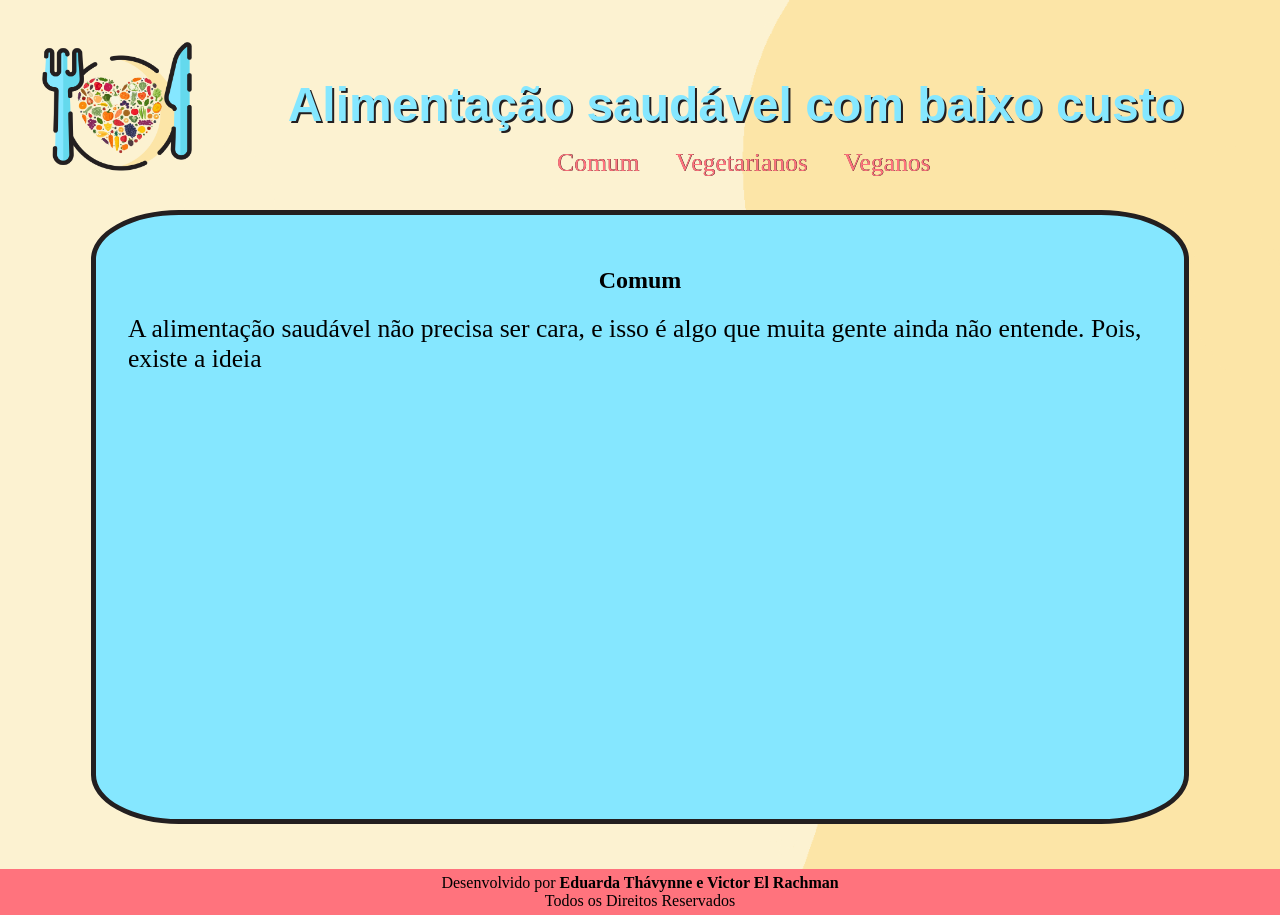
==== comum.html @ e8c71645 "vai" ====
<!DOCTYPE html>
<html lang="pt-br">
    <head>
        <meta charset="UTF-8">
        <meta name="viewport" content="width=device-width, initial-scale=1.0">

        <title>Alimentação saudável com baixo custo</title>

        <link rel="stylesheet" href="css-js/estilo.css">
        <link rel="icon" type="image/png" href="imgs/Icon.png">
    </head>

    <body>
        <div class="titulo-logo">
            <aside>
                <a href="index.html">
                    <img src="imgs/Icon.png" class="icone-img">
                </a>
            </aside>
            <header>
                <h1 class="titulo">Alimentação saudável com baixo custo</h1>

                <nav>
                    <a class="linq" href="comum.html">Comum</a>
                    <a class="linq" href="vegetarianos.html">Vegetarianos</a>
                    <a class="linq" href="veganos.html">Veganos</a>
                </nav>
            </header>
        </div>

        <main class="lateral">
            <div class="quad">
                    <h2>Comum</h2>
                    <p class="text" id="texto1"></p>
            </div>
        </main>

        <footer>
            <p>Desenvolvido por <b>Eduarda Thávynne e Victor El Rachman</b>
            Todos os Direitos Reservados</p>
        </footer>
        <script src="../css-js/efeitos.js"></script>
    </body>
</html>
---- css-js/estilo.css ----
html, body {
    height: 100%;
    margin: 0;
    padding: 0;
}

p{
    margin: 0;
    white-space: pre-line;
}

html {
  font-size: 16px; 
}

body{
    background-color: #fcf2d1;
    background-size:cover;
    background-image: url("../imgs/Background.png");
}

.titulo-logo{
    display: flex;
    margin: 0;
}/**/

.icone-img{
    width: 150px;
    max-width: 20vw;
    margin-top: 2.6rem;
    margin-left: 2.6rem;
}

aside{
    text-align: center;
    margin: 0;
}

header{
    flex: 1;
    text-align: center;
}

.titulo{
    color: #85e7ff;
    font-size: 3rem;
    font-family: 'Trebuchet MS', 'Lucida Sans Unicode', 'Lucida Grande', 'Lucida Sans', Arial, sans-serif;
    text-shadow: 2px 2px 0px #231f20;
    margin: 0;
    margin-top: 4.8rem;
}

.linq{
    margin: 1rem;
    font-size: 2vw; /* Arrumar no windows */
}

nav{
    margin-left: 1rem;
    margin-top: 1rem;
}

a{
    color: #ff737d;
    text-shadow: 0.2px 0.2px 0 black;
    text-decoration: none;
}

a:hover{
    cursor: pointer;
    color: #f25165;
}

.lateral{
    display: flex;
    justify-content: center;
    align-items: center;
}

.quad{
    width: 80%;
    border: 5px #231f20 solid;
    border-radius: 8%;
    padding: 2rem;
    height: 60vh;
    background-color: #85e7ff;
    margin-top: 2rem;
    
}

footer{
    background-color: #ff737d;
    height: auto + 10px;
    padding: 5px;
    margin-top: 5vh;
    display: flex;
    text-align: center;
    align-items: center;
    justify-content: center;
}

.text{
    font-size: 2vw; 
    text-align: left;
}

h2{
    text-align: center;
}

@media (max-width: 768px){
    .titulo{
        font-size: 1.5rem; 
        margin-top: 2rem;
    }
    .quad{
        border: 3px #231f20 solid;
        padding: 1.5rem;
        height: 50vh;
    }
    .icone-img{
        margin-left: 1rem;
    }
    .linq{
        margin: 5px;
        font-size: 1rem;
    }
    .text{
        font-size: 1rem;
    }
}
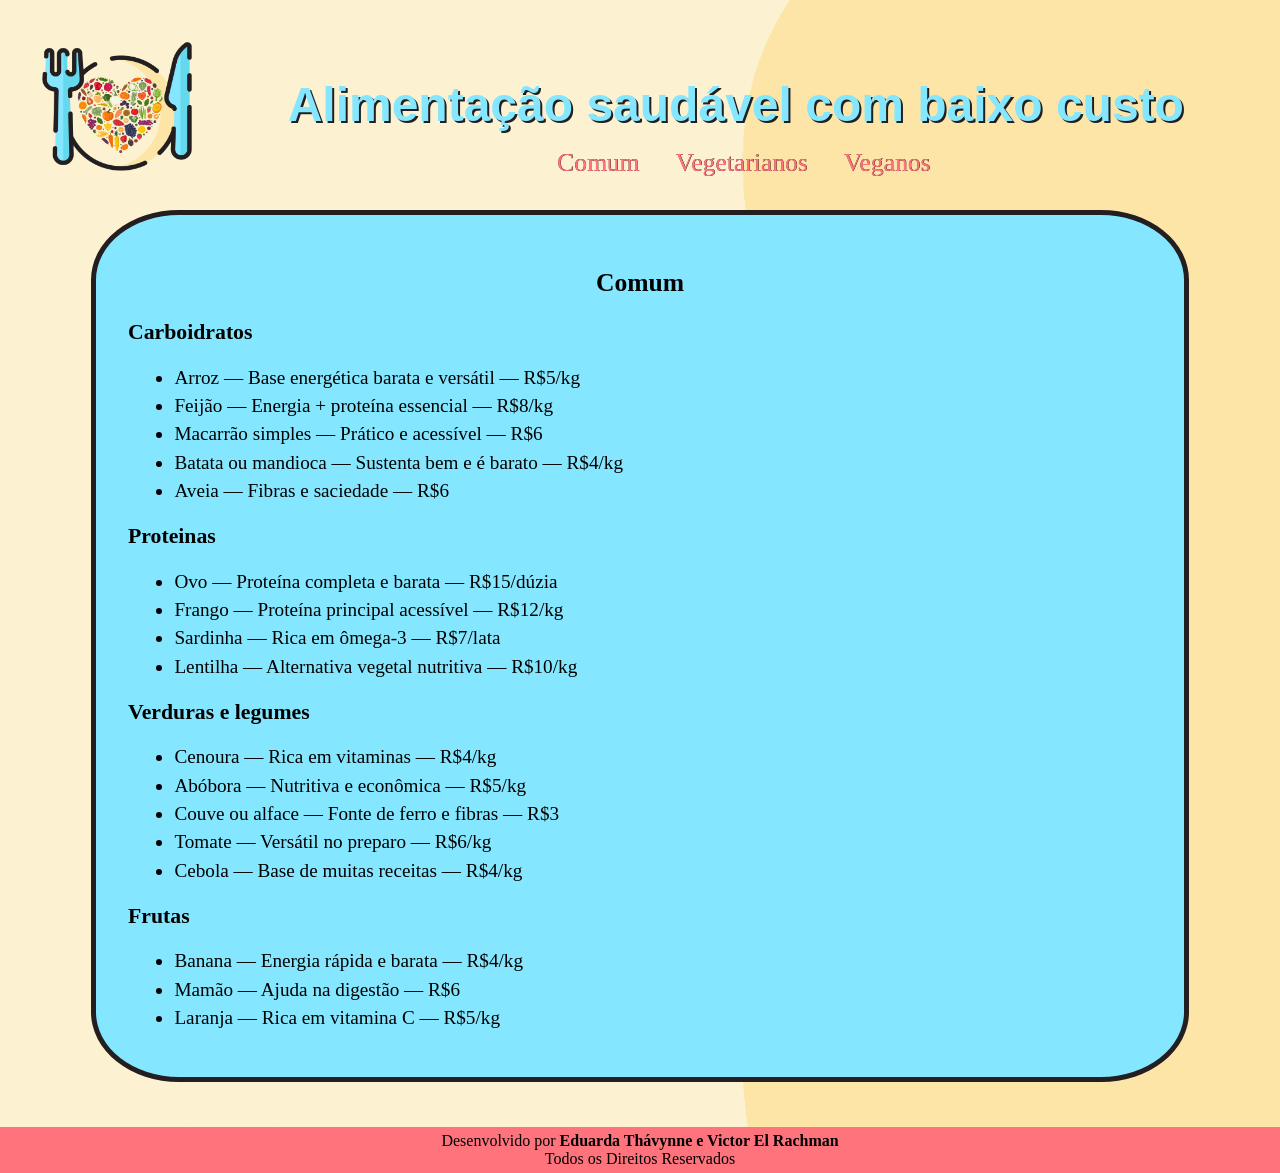
==== commit dfcd822d: "textos" ====
--- a/comum.html
+++ b/comum.html
@@ -30,8 +30,40 @@
 
         <main class="lateral">
             <div class="quad">
-                    <h2>Comum</h2>
-                    <p class="text" id="texto1"></p>
+            <h2>Comum</h2>
+            
+            <h3>Carboidratos</h3>
+            <ul>
+                <li>Arroz — Base energética barata e versátil — R$5/kg</li>
+                <li>Feijão — Energia + proteína essencial — R$8/kg</li>
+                <li>Macarrão simples — Prático e acessível — R$6</li>
+                <li>Batata ou mandioca — Sustenta bem e é barato — R$4/kg</li>
+                <li>Aveia — Fibras e saciedade — R$6</li>
+                </ul>
+
+                <h3>Proteinas</h3>
+                <ul>
+                    <li>Ovo — Proteína completa e barata — R$15/dúzia</li>
+                    <li>Frango — Proteína principal acessível — R$12/kg</li>
+                    <li>Sardinha — Rica em ômega-3 — R$7/lata</li>
+                    <li>Lentilha — Alternativa vegetal nutritiva — R$10/kg</li>
+                </ul>
+
+                <h3>Verduras e legumes</h3>
+                <ul>
+                    <li>Cenoura — Rica em vitaminas — R$4/kg</li>
+                    <li>Abóbora — Nutritiva e econômica — R$5/kg</li>
+                    <li>Couve ou alface — Fonte de ferro e fibras — R$3</li>
+                    <li>Tomate — Versátil no preparo — R$6/kg</li>
+                    <li>Cebola — Base de muitas receitas — R$4/kg</li>
+                </ul>
+
+                <h3>Frutas</h3>
+                <ul>
+                    <li>Banana — Energia rápida e barata — R$4/kg</li>
+                    <li>Mamão — Ajuda na digestão — R$6</li>
+                    <li>Laranja — Rica em vitamina C — R$5/kg</li>
+                </ul>   
             </div>
         </main>
 
--- a/css-js/estilo.css
+++ b/css-js/estilo.css
@@ -82,7 +82,18 @@
     border: 5px #231f20 solid;
     border-radius: 8%;
     padding: 2rem;
-    height: 60vh;
+    height: auto;
+    background-color: #85e7ff;
+    margin-top: 2rem;
+    
+}
+
+.quad-intro{
+    width: 80%;
+    border: 5px #231f20 solid;
+    border-radius: 8%;
+    padding: 2rem;
+    height: 80vh;
     background-color: #85e7ff;
     margin-top: 2rem;
     
@@ -99,13 +110,23 @@
     justify-content: center;
 }
 
-.text{
+.text {
     font-size: 2vw; 
     text-align: left;
 }
 
+li{
+    font-size: 1.5vw;
+    margin: 0.5vw;
+}
+
 h2{
     text-align: center;
+    font-size: 2vw;
+}
+
+h3{
+    font-size: 1.7vw;
 }
 
 @media (max-width: 768px){
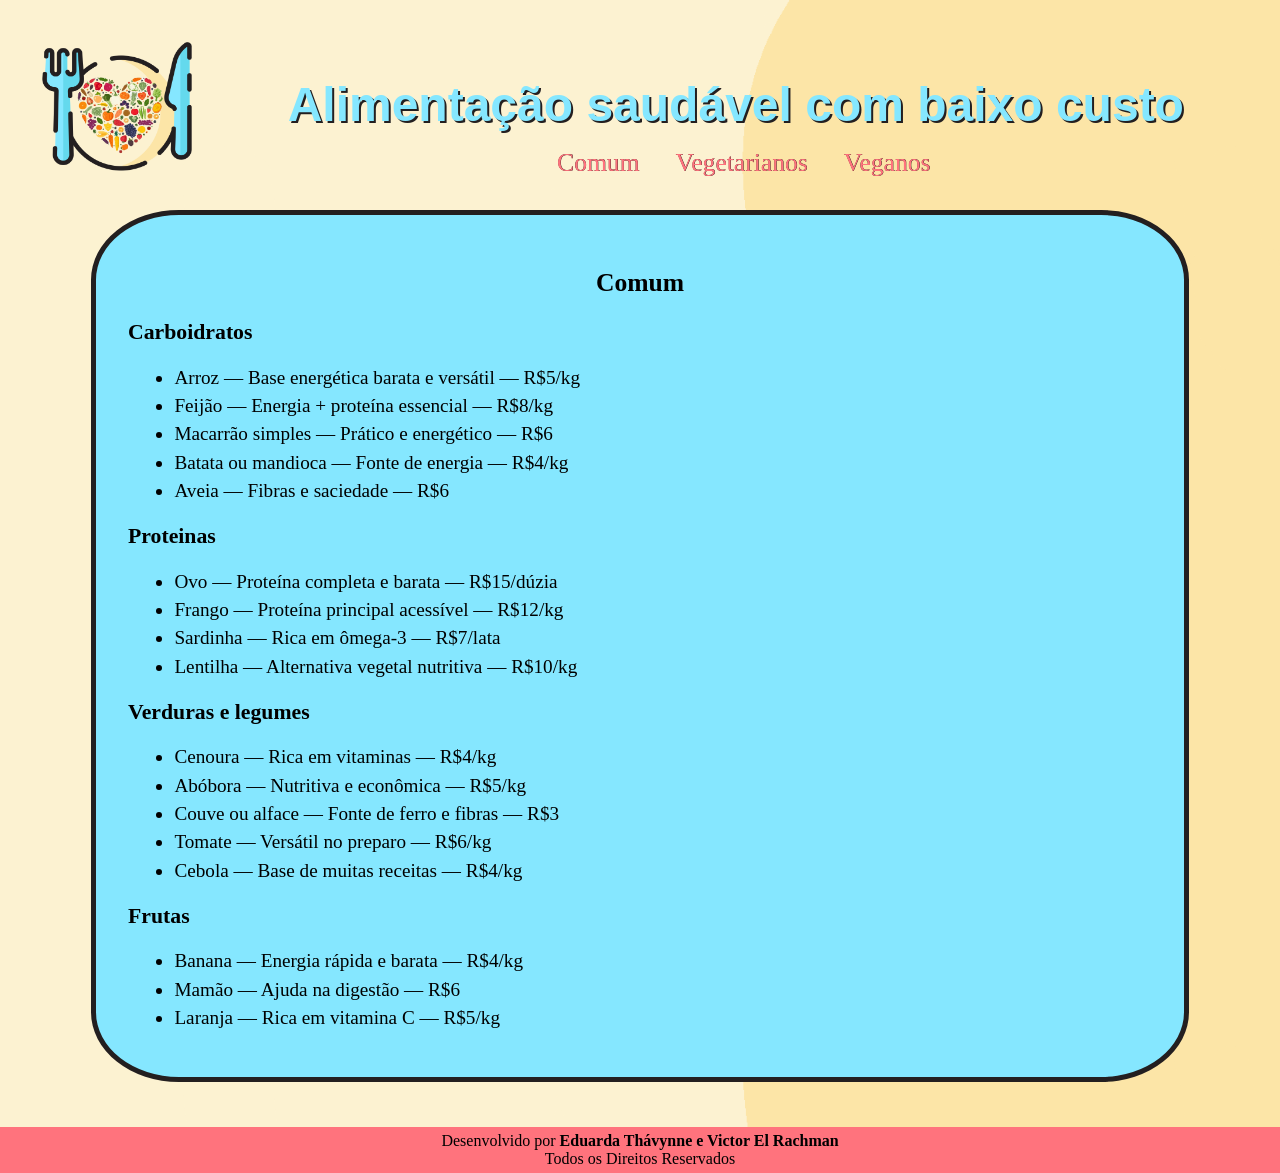
==== commit 9f988861: "fin13" ====
--- a/comum.html
+++ b/comum.html
@@ -36,8 +36,8 @@
             <ul>
                 <li>Arroz — Base energética barata e versátil — R$5/kg</li>
                 <li>Feijão — Energia + proteína essencial — R$8/kg</li>
-                <li>Macarrão simples — Prático e acessível — R$6</li>
-                <li>Batata ou mandioca — Sustenta bem e é barato — R$4/kg</li>
+                <li>Macarrão simples — Prático e energético — R$6</li>
+                <li>Batata ou mandioca — Fonte de energia — R$4/kg</li>
                 <li>Aveia — Fibras e saciedade — R$6</li>
                 </ul>
 
--- a/css-js/estilo.css
+++ b/css-js/estilo.css
@@ -52,7 +52,7 @@
 
 .linq{
     margin: 1rem;
-    font-size: 2vw; /* Arrumar no windows */
+    font-size: 2vw; 
 }
 
 nav{
@@ -85,7 +85,17 @@
     height: auto;
     background-color: #85e7ff;
     margin-top: 2rem;
-    
+    opacity: 0;
+    transform: translateY(20px);
+    animation: aparece 0.6s ease forwards;
+
+}
+
+@keyframes aparece {
+    to{
+        opacity: 1;
+        transform: translateY(0);
+    }
 }
 
 .quad-intro{
@@ -96,7 +106,9 @@
     height: 80vh;
     background-color: #85e7ff;
     margin-top: 2rem;
-    
+    opacity: 0;
+    transform: translateY(20px);
+    animation: aparece 0.6s ease forwards;
 }
 
 footer{
@@ -119,6 +131,10 @@
     font-size: 1.5vw;
     margin: 0.5vw;
 }
+li:hover{
+    transform: scale(1.03);
+    transition: 0.2s;
+}
 
 h2{
     text-align: center;
@@ -134,10 +150,15 @@
         font-size: 1.5rem; 
         margin-top: 2rem;
     }
+    .quad-intro{
+        border: 3px #231f20 solid;
+        padding: 1.5rem;
+        height: 105vh;
+    }
     .quad{
         border: 3px #231f20 solid;
         padding: 1.5rem;
-        height: 50vh;
+        height: auto;
     }
     .icone-img{
         margin-left: 1rem;
@@ -147,6 +168,15 @@
         font-size: 1rem;
     }
     .text{
-        font-size: 1rem;
+        font-size: 1.2rem;
+    }
+    li{
+        font-size: 1.2rem;
+    }
+    h2{
+        font-size: 2rem;
+    }
+    h3{
+        font-size: 1.5rem;
     }
 }
